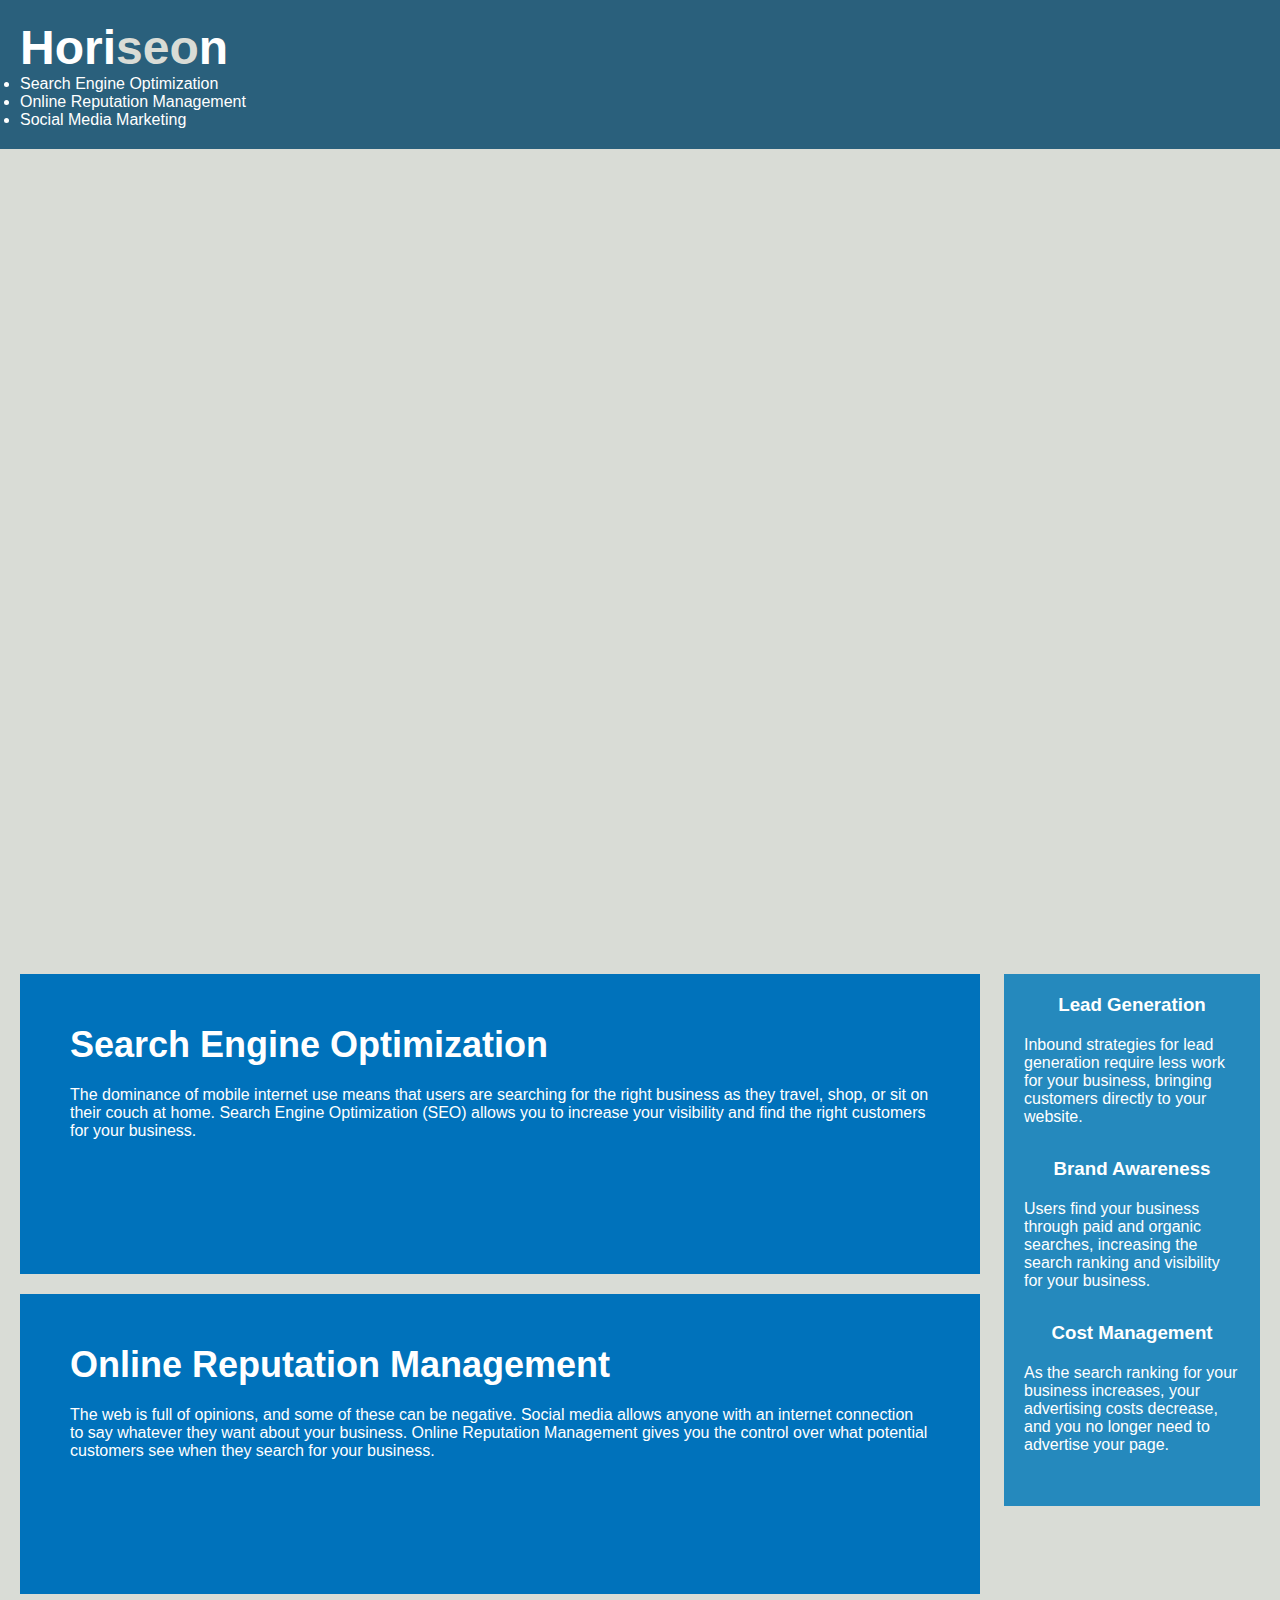
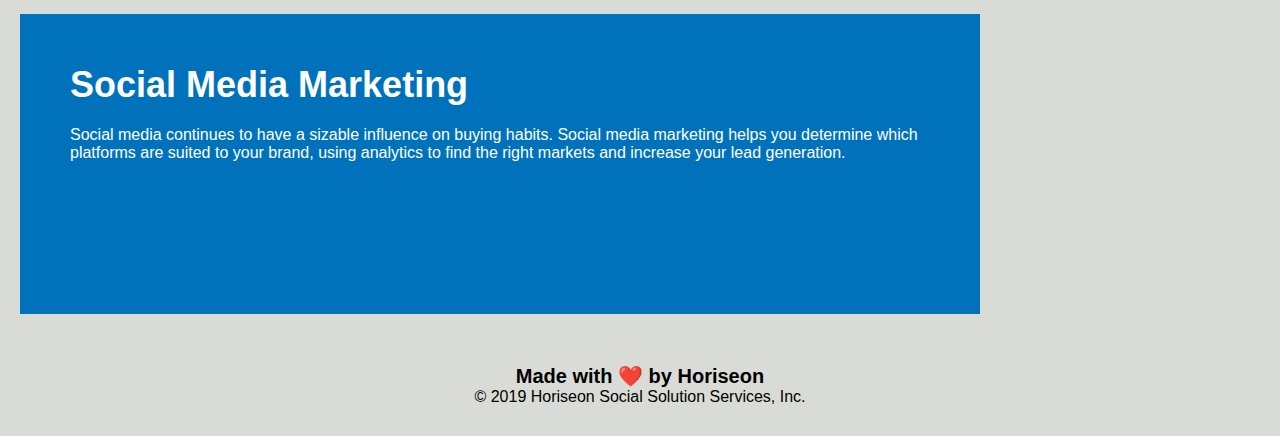
==== directory/index.html @ 9918345a "creation and connection of style sheet" ====
<!DOCTYPE html>
<html lang = "en-us">

<head>
    <meta charset = "UTF-8"/>
    <title>website</title>
    <link rel = "stylesheet" href = "./assets/css/style.css">
</head>

<body>
    <div class = "header">
        <h1>Hori<span class="seo">seo</span>n</h1>
        
            <ul>
                <li>
                    <a href="#search-engine-optimization">Search Engine Optimization</a>
                </li>
                <li>
                    <a href="#online-reputation-management">Online Reputation Management</a>
                </li>
                <li>
                    <a href="#social-media-marketing">Social Media Marketing</a>
                </li>
            </ul>
        </div>
    </div>
    <div class="hero"></div>
    <div class="content">
        <div class="search-engine-optimization">
            <img src="" class="float-left" />
            <h2>Search Engine Optimization</h2>
            <p>
                The dominance of mobile internet use means that users are searching for the right business as they travel, shop, or sit on their couch at home. Search Engine Optimization (SEO) allows you to increase your visibility and find the right customers for your business.
            </p>
        </div>
        <div id="online-reputation-management" class="online-reputation-management">
            <img src="" class="float-right" />
            <h2>Online Reputation Management</h2>
            <p>
                The web is full of opinions, and some of these can be negative. Social media allows anyone with an internet connection to say whatever they want about your business. Online Reputation Management gives you the control over what potential customers see when they search for your business.
            </p>
        </div>
        <div id="social-media-marketing" class="social-media-marketing">
            <img src="" class="float-left" />
            <h2>Social Media Marketing</h2>
            <p>
                Social media continues to have a sizable influence on buying habits. Social media marketing helps you determine which platforms are suited to your brand, using analytics to find the right markets and increase your lead generation.
            </p>
        </div>
    </div>
    <div class="benefits">
        <div class="benefit-lead">
            <h3>Lead Generation</h3>
            <img src="" />
            <p>
                Inbound strategies for lead generation require less work for your business, bringing customers directly to your website.
            </p>
        </div>
        <div class="benefit-brand">
            <h3>Brand Awareness</h3>
            <img src="" />
            <p>
                Users find your business through paid and organic searches, increasing the search ranking and visibility for your business.
            </p>
        </div>
        <div class="benefit-cost">
            <h3>Cost Management</h3>
            <img src=""></img>
            <p>
                As the search ranking for your business increases, your advertising costs decrease, and you no longer need to advertise your page.
            </p>
        </div>
    </div>
    <div class="footer">
        <h2>Made with ❤️️ by Horiseon</h2>
        <p>
            &copy; 2019 Horiseon Social Solution Services, Inc.
        </p>
    </div>
</body>

</html>
---- directory/assets/css/style.css ----
* {
    box-sizing: border-box;
    padding: 0;
    margin: 0;
}

body {
    background-color: #d9dcd6;
}

.header {
    padding: 20px;
    font-family: 'Trebuchet MS', 'Lucida Sans Unicode', 'Lucida Grande', 'Lucida Sans', Arial, sans-serif;
    background-color: #2a607c;
    color: #ffffff;
}

.header h1 {
    display: inline-block;
    font-size: 48px;
}

.header h1 .seo {
    color: #d9dcd6;
}

.header div {
    padding-top: 15px;
    margin-right: 20px;
    float: right;
    font-family: 'Gill Sans', 'Gill Sans MT', Calibri, 'Trebuchet MS', sans-serif;
    font-size: 20px;
}

.header div ul {
    list-style-type: none;
}

.header div ul li {
    display: inline-block;
    margin-left: 25px;
}

a {
    color: #ffffff;
    text-decoration: none;
}

p {
    font-size: 16px;
}

.hero {
    height: 800px;
    width: 100%;
    margin-bottom: 25px;
    background-image: url("../images/digital-marketing-meeting.jpg");
    background-size: cover;
    background-position: center;
}

.float-left {
    float: left;
    margin-right: 25px;
}

.float-right {
    float: right;
    margin-left: 25px;
}

.content {
    width: 75%;
    display: inline-block;
    margin-left: 20px;
}

.benefits {
    margin-right: 20px;
    padding: 20px;
    clear: both;
    float: right;
    width: 20%;
    height: 100%;
    font-family: 'Gill Sans', 'Gill Sans MT', Calibri, 'Trebuchet MS', sans-serif;
    background-color: #2589bd;
}

.benefit-lead {
    margin-bottom: 32px;
    color: #ffffff;
}

.benefit-brand {
    margin-bottom: 32px;
    color: #ffffff;
}

.benefit-cost {
    margin-bottom: 32px;
    color: #ffffff;
}

.benefit-lead h3 {
    margin-bottom: 10px;
    text-align: center;
}

.benefit-brand h3 {
    margin-bottom: 10px;
    text-align: center;
}

.benefit-cost h3 {
    margin-bottom: 10px;
    text-align: center;
}

.benefit-lead img {
    display: block;
    margin: 10px auto;
    max-width: 150px;
}

.benefit-brand img {
    display: block;
    margin: 10px auto;
    max-width: 150px;
}

.benefit-cost img {
    display: block;
    margin: 10px auto;
    max-width: 150px;
}

.search-engine-optimization {
    margin-bottom: 20px;
    padding: 50px;
    height: 300px;
    font-family: 'Gill Sans', 'Gill Sans MT', Calibri, 'Trebuchet MS', sans-serif;
    background-color: #0072bb;
    color: #ffffff;
}

.online-reputation-management {
    margin-bottom: 20px;
    padding: 50px;
    height: 300px;
    font-family: 'Gill Sans', 'Gill Sans MT', Calibri, 'Trebuchet MS', sans-serif;
    background-color: #0072bb;
    color: #ffffff;
}

.social-media-marketing {
    margin-bottom: 20px;
    padding: 50px;
    height: 300px;
    font-family: 'Gill Sans', 'Gill Sans MT', Calibri, 'Trebuchet MS', sans-serif;
    background-color: #0072bb;
    color: #ffffff;
}

.search-engine-optimization img {
    max-height: 200px;
}

.online-reputation-management img {
    max-height: 200px;
}

.social-media-marketing img {
    max-height: 200px;
}

.search-engine-optimization h2 {
    margin-bottom: 20px;
    font-size: 36px;
}

.online-reputation-management h2 {
    margin-bottom: 20px;
    font-size: 36px;
}

.social-media-marketing h2 {
    margin-bottom: 20px;
    font-size: 36px;
}

.footer {
    padding: 30px;
    clear: both;
    font-family: 'Trebuchet MS', 'Lucida Sans Unicode', 'Lucida Grande', 'Lucida Sans', Arial, sans-serif;
    text-align: center;
}

.footer h2 {
    font-size: 20px;
}
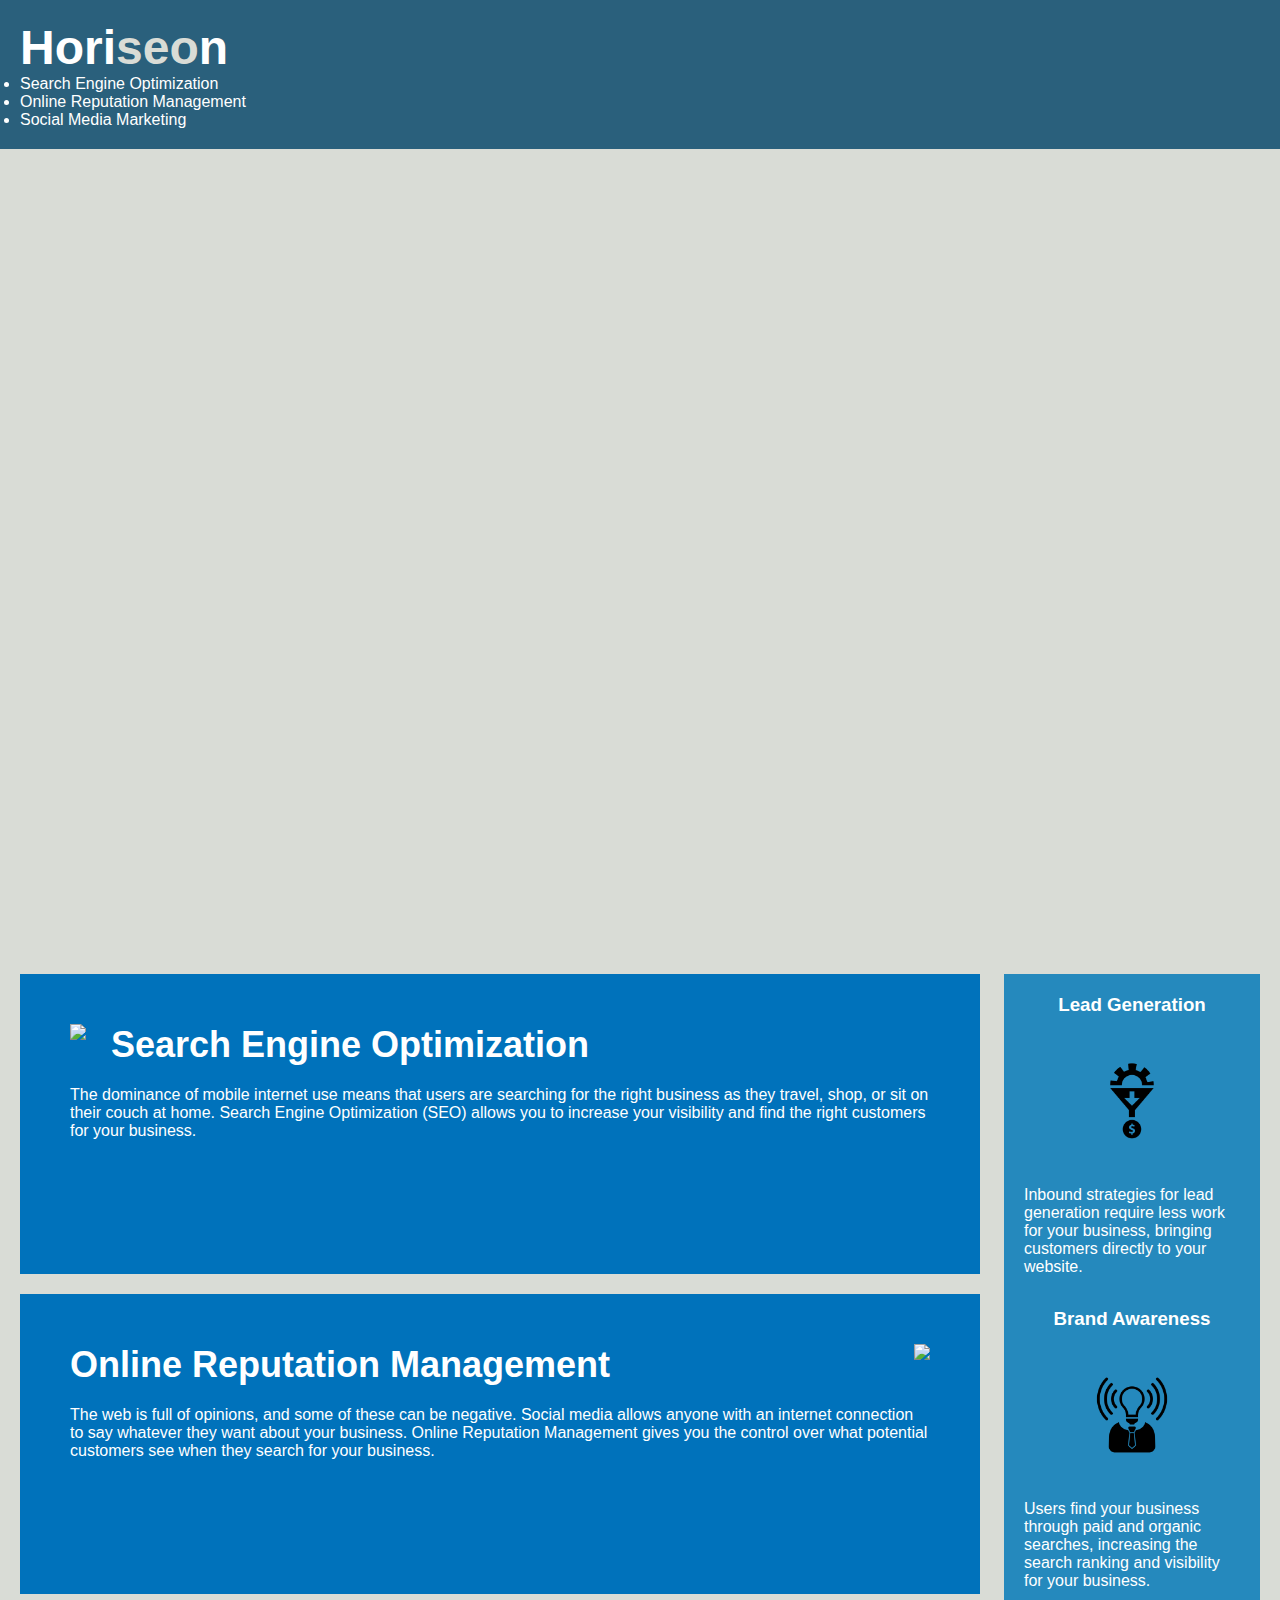
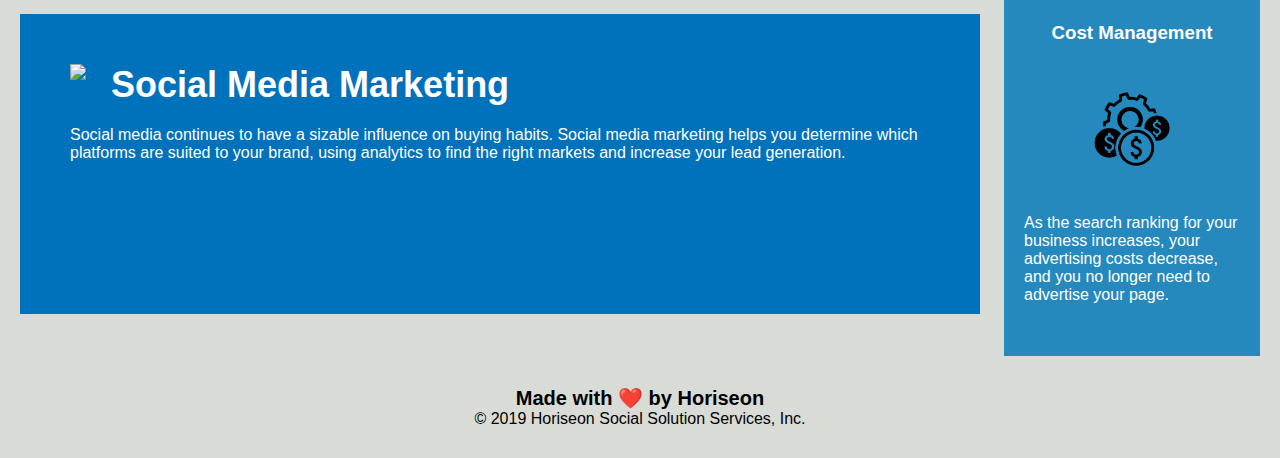
==== commit d49f5641: "Final optimization before changes" ====
--- a/directory/index.html
+++ b/directory/index.html
@@ -27,21 +27,21 @@
     <div class="hero"></div>
     <div class="content">
         <div class="search-engine-optimization">
-            <img src="" class="float-left" />
+            <img src="./assets/images/search-engine-optimization.jpg" class="float-left" />
             <h2>Search Engine Optimization</h2>
             <p>
                 The dominance of mobile internet use means that users are searching for the right business as they travel, shop, or sit on their couch at home. Search Engine Optimization (SEO) allows you to increase your visibility and find the right customers for your business.
             </p>
         </div>
         <div id="online-reputation-management" class="online-reputation-management">
-            <img src="" class="float-right" />
+            <img src="./assets/images/online-reputation-management.jpg" class="float-right" />
             <h2>Online Reputation Management</h2>
             <p>
                 The web is full of opinions, and some of these can be negative. Social media allows anyone with an internet connection to say whatever they want about your business. Online Reputation Management gives you the control over what potential customers see when they search for your business.
             </p>
         </div>
         <div id="social-media-marketing" class="social-media-marketing">
-            <img src="" class="float-left" />
+            <img src="./assets/images/social-media-marketing.jpg" class="float-left" />
             <h2>Social Media Marketing</h2>
             <p>
                 Social media continues to have a sizable influence on buying habits. Social media marketing helps you determine which platforms are suited to your brand, using analytics to find the right markets and increase your lead generation.
@@ -51,21 +51,21 @@
     <div class="benefits">
         <div class="benefit-lead">
             <h3>Lead Generation</h3>
-            <img src="" />
+            <img src="./assets/images/lead-generation.png" />
             <p>
                 Inbound strategies for lead generation require less work for your business, bringing customers directly to your website.
             </p>
         </div>
         <div class="benefit-brand">
             <h3>Brand Awareness</h3>
-            <img src="" />
+            <img src="./assets/images/brand-awareness.png" />
             <p>
                 Users find your business through paid and organic searches, increasing the search ranking and visibility for your business.
             </p>
         </div>
         <div class="benefit-cost">
             <h3>Cost Management</h3>
-            <img src=""></img>
+            <img src="./assets/images/cost-management.png"></img>
             <p>
                 As the search ranking for your business increases, your advertising costs decrease, and you no longer need to advertise your page.
             </p>
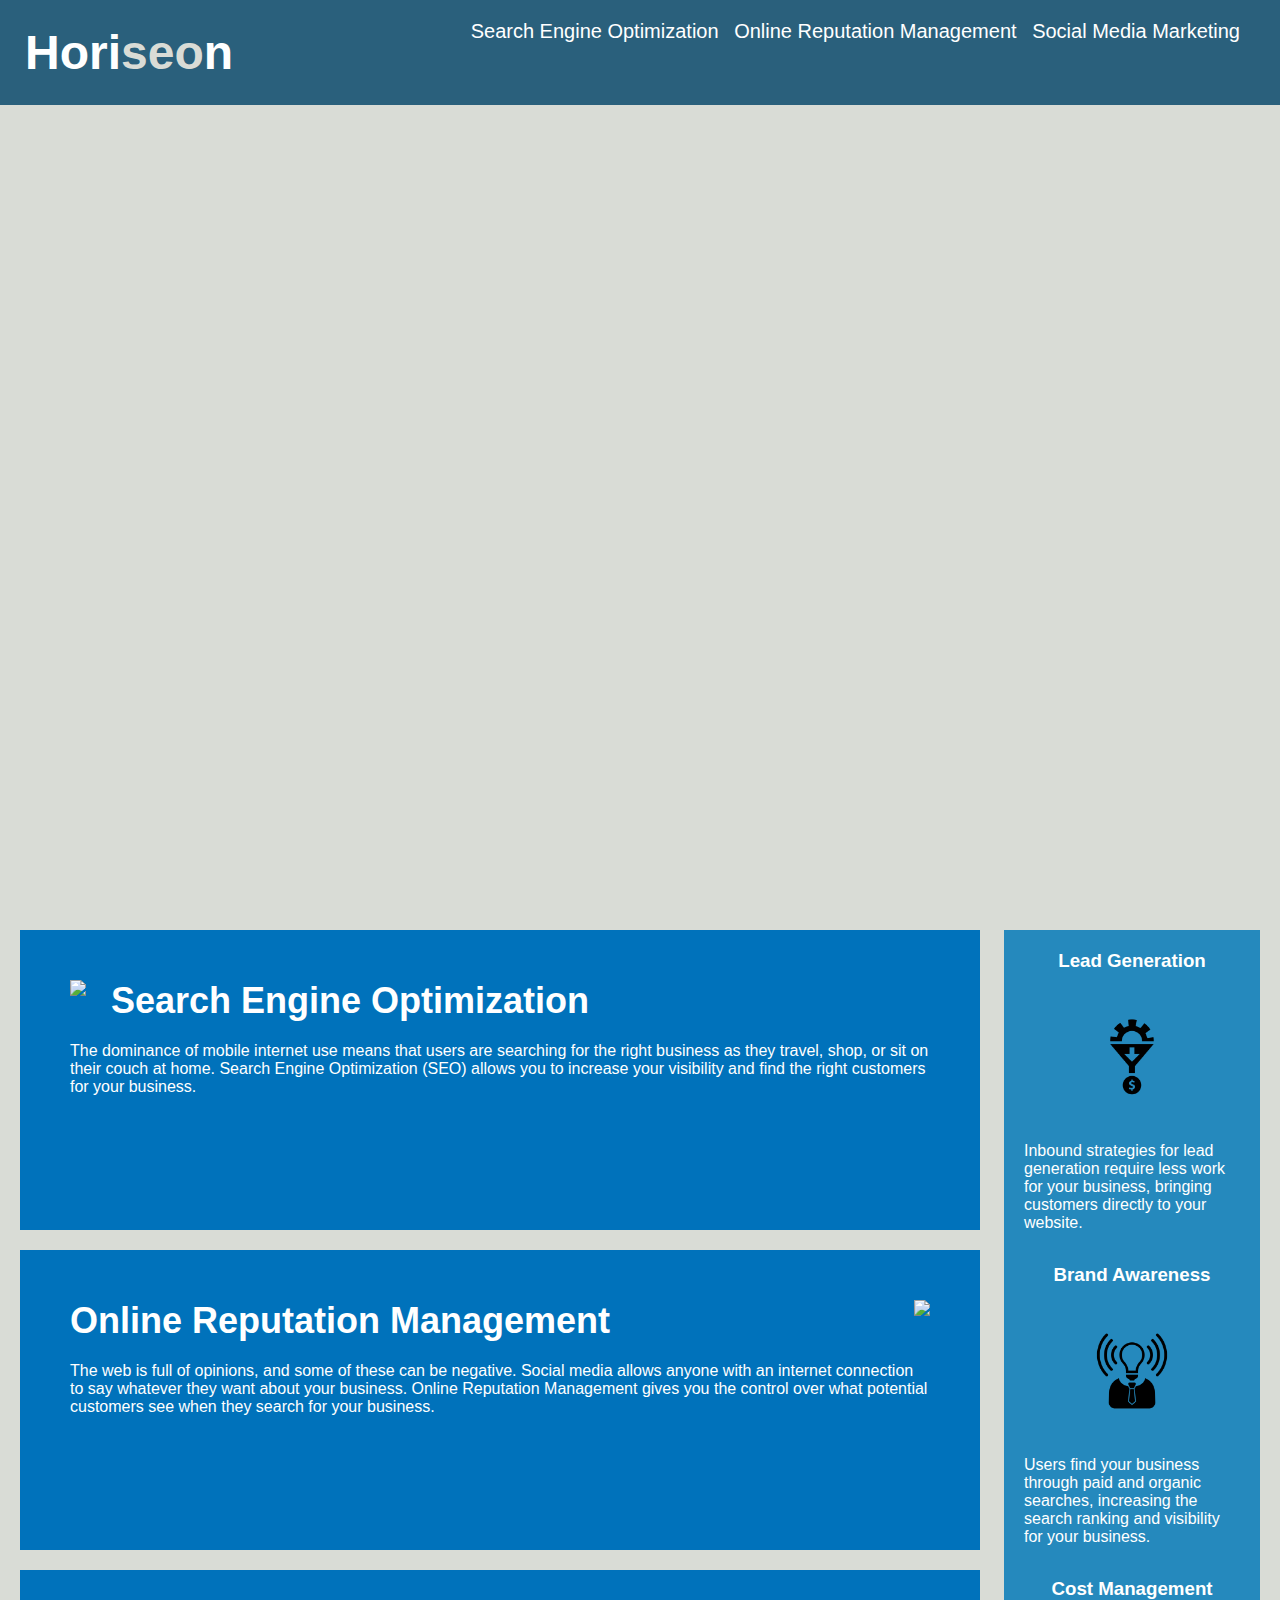
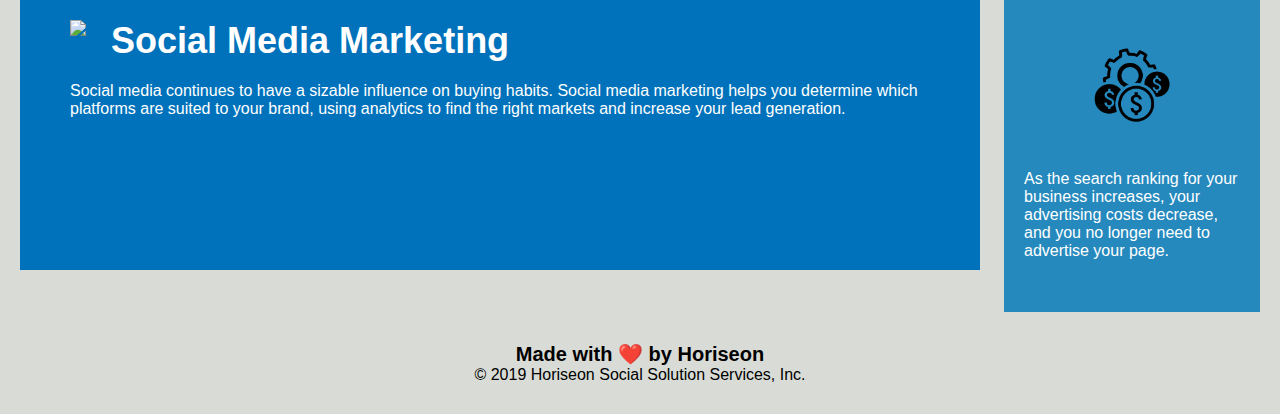
==== commit d5d3ebf4: "nav addition" ====
--- a/directory/index.html
+++ b/directory/index.html
@@ -3,27 +3,26 @@
 
 <head>
     <meta charset = "UTF-8"/>
-    <title>website</title>
+    <title>Horiseon Inc.</title>
     <link rel = "stylesheet" href = "./assets/css/style.css">
 </head>
 
 <body>
-    <div class = "header">
+    <nav>
         <h1>Hori<span class="seo">seo</span>n</h1>
         
-            <ul>
-                <li>
-                    <a href="#search-engine-optimization">Search Engine Optimization</a>
-                </li>
-                <li>
-                    <a href="#online-reputation-management">Online Reputation Management</a>
-                </li>
-                <li>
-                    <a href="#social-media-marketing">Social Media Marketing</a>
-                </li>
-            </ul>
+        <div class = "pos">
+        <ul>
+        <li><a href="#search-engine-optimization">Search Engine Optimization</a></li>
+                
+        <li><a href="#online-reputation-management">Online Reputation Management</a></li>
+            
+        <li><a href="#social-media-marketing">Social Media Marketing</a></li>
+        </ul>
+        </class>
+
         </div>
-    </div>
+    </nav>
     <div class="hero"></div>
     <div class="content">
         <div class="search-engine-optimization">
--- a/directory/assets/css/style.css
+++ b/directory/assets/css/style.css
@@ -8,23 +8,29 @@
     background-color: #d9dcd6;
 }
 
-.header {
-    padding: 20px;
+nav {
+    display:block;
+    padding: 25px;
     font-family: 'Trebuchet MS', 'Lucida Sans Unicode', 'Lucida Grande', 'Lucida Sans', Arial, sans-serif;
     background-color: #2a607c;
     color: #ffffff;
 }
-
-.header h1 {
+.pos{
+position: absolute;
+right: 20px;
+top:5px;
+}
+
+nav h1 {
     display: inline-block;
     font-size: 48px;
 }
 
-.header h1 .seo {
+nav h1 .seo {
     color: #d9dcd6;
 }
 
-.header div {
+nav div {
     padding-top: 15px;
     margin-right: 20px;
     float: right;
@@ -32,13 +38,13 @@
     font-size: 20px;
 }
 
-.header div ul {
+nav div ul {
     list-style-type: none;
 }
 
-.header div ul li {
+nav div ul li {
     display: inline-block;
-    margin-left: 25px;
+    margin-left: 10px;
 }
 
 a {
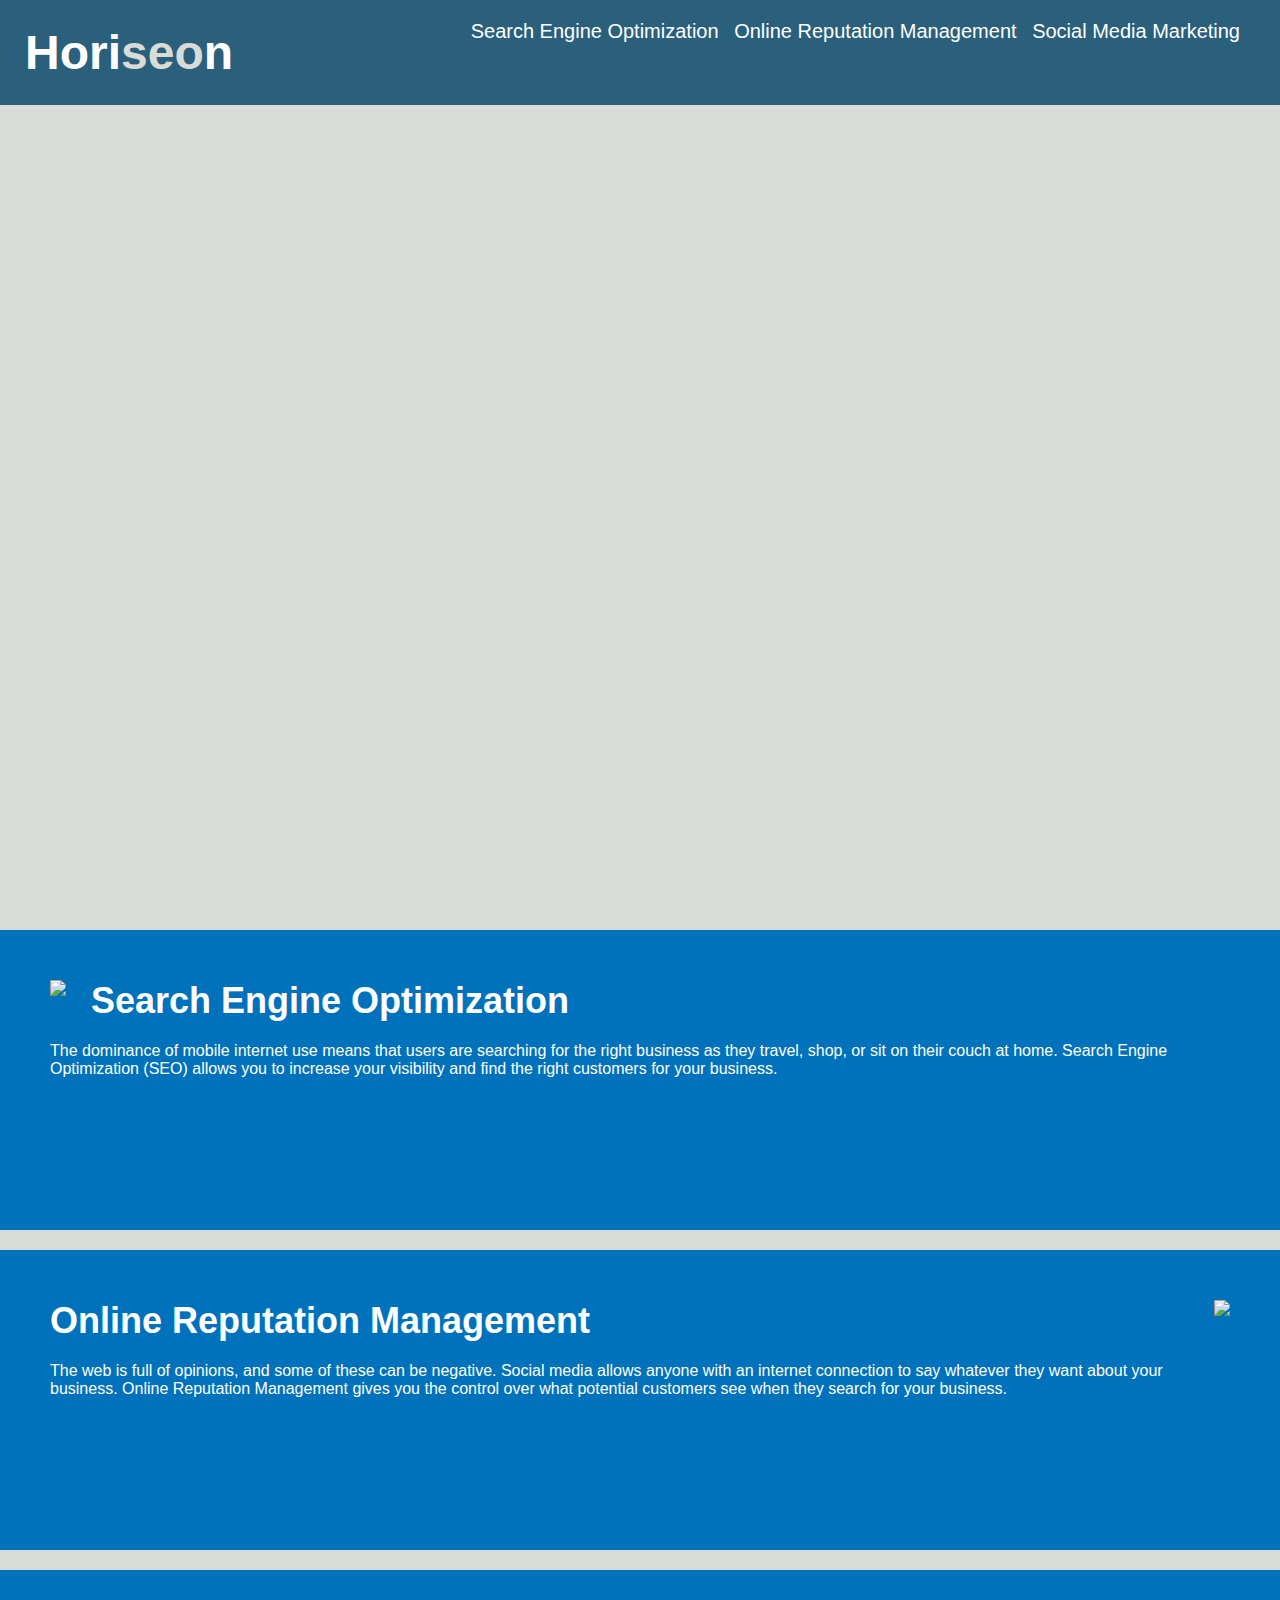
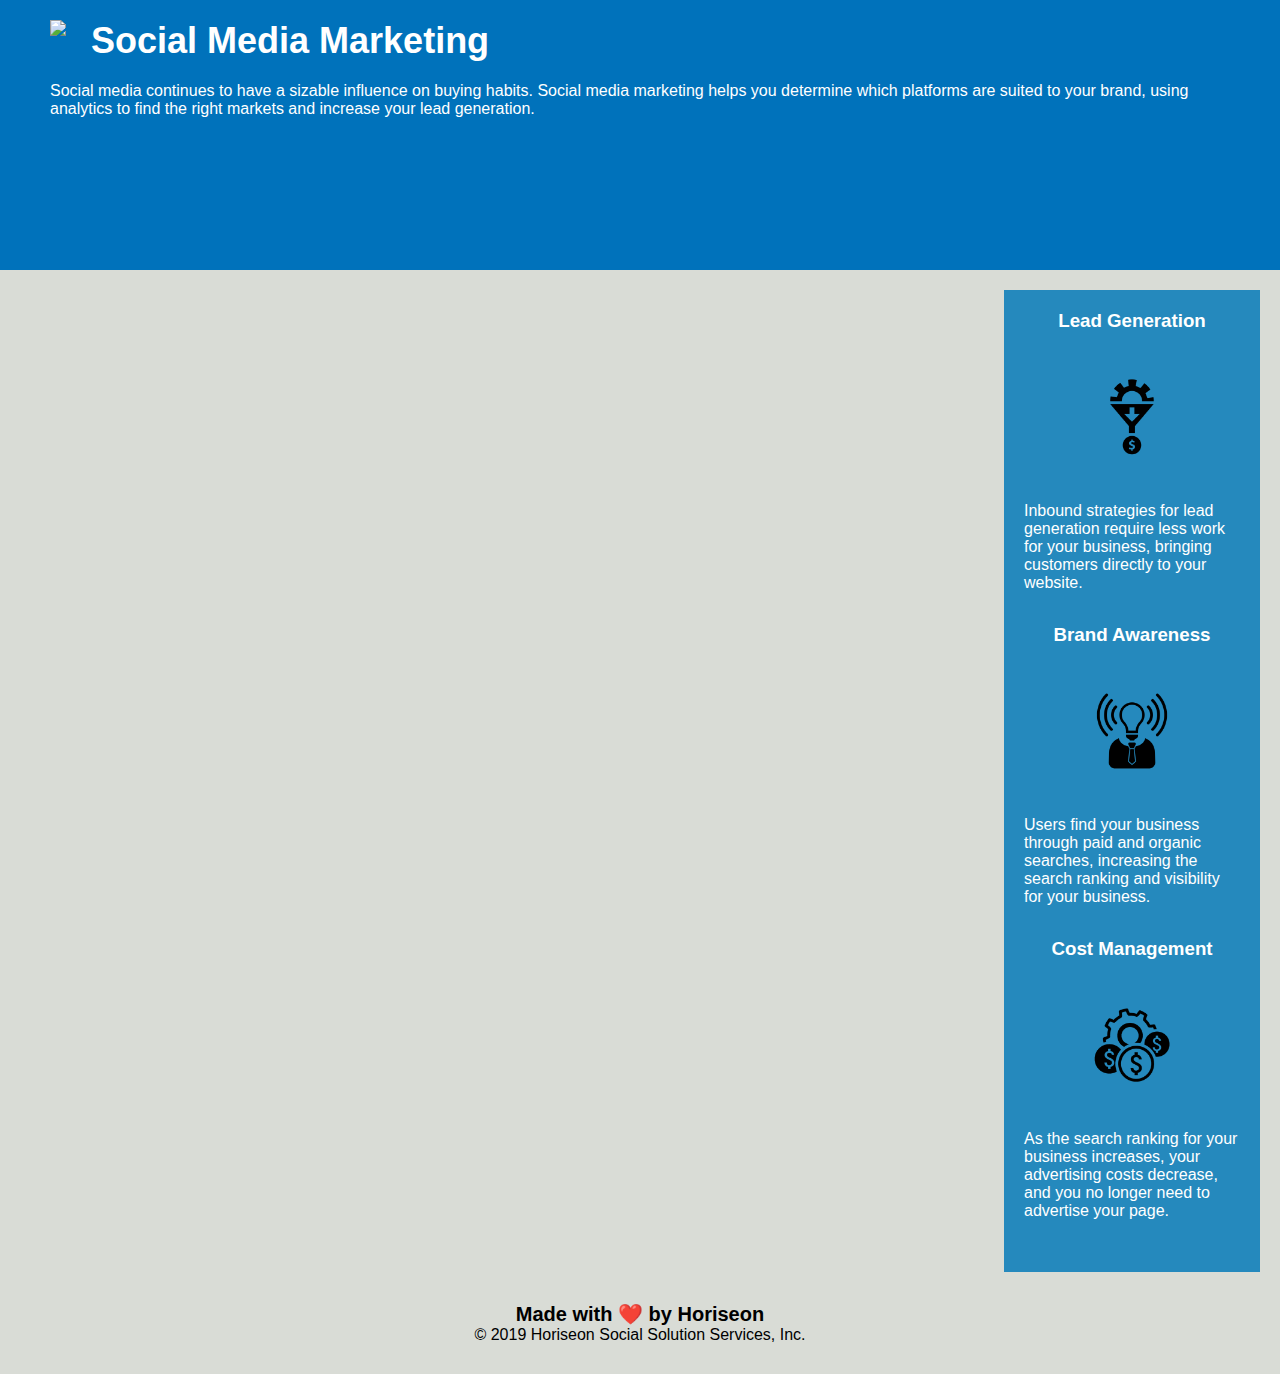
==== commit c04ff248: "created links in nav" ====
--- a/directory/index.html
+++ b/directory/index.html
@@ -24,8 +24,8 @@
         </div>
     </nav>
     <div class="hero"></div>
-    <div class="content">
-        <div class="search-engine-optimization">
+    <section class="content">
+        <div class="search-engine-optimization" id = "search-engine-optimization">
             <img src="./assets/images/search-engine-optimization.jpg" class="float-left" />
             <h2>Search Engine Optimization</h2>
             <p>
@@ -46,8 +46,8 @@
                 Social media continues to have a sizable influence on buying habits. Social media marketing helps you determine which platforms are suited to your brand, using analytics to find the right markets and increase your lead generation.
             </p>
         </div>
-    </div>
-    <div class="benefits">
+    </section>
+    <aside class = "side">
         <div class="benefit-lead">
             <h3>Lead Generation</h3>
             <img src="./assets/images/lead-generation.png" />
@@ -69,7 +69,7 @@
                 As the search ranking for your business increases, your advertising costs decrease, and you no longer need to advertise your page.
             </p>
         </div>
-    </div>
+    </aside>
     <div class="footer">
         <h2>Made with ❤️️ by Horiseon</h2>
         <p>
--- a/directory/assets/css/style.css
+++ b/directory/assets/css/style.css
@@ -75,13 +75,13 @@
     margin-left: 25px;
 }
 
-.content {
+content {
     width: 75%;
-    display: inline-block;
+    display:inline;
     margin-left: 20px;
 }
 
-.benefits {
+.side {
     margin-right: 20px;
     padding: 20px;
     clear: both;
@@ -92,7 +92,7 @@
     background-color: #2589bd;
 }
 
-.benefit-lead {
+ .benefit-lead {
     margin-bottom: 32px;
     color: #ffffff;
 }
@@ -141,6 +141,7 @@
 }
 
 .search-engine-optimization {
+   
     margin-bottom: 20px;
     padding: 50px;
     height: 300px;
@@ -150,6 +151,7 @@
 }
 
 .online-reputation-management {
+    
     margin-bottom: 20px;
     padding: 50px;
     height: 300px;
@@ -159,6 +161,7 @@
 }
 
 .social-media-marketing {
+    
     margin-bottom: 20px;
     padding: 50px;
     height: 300px;
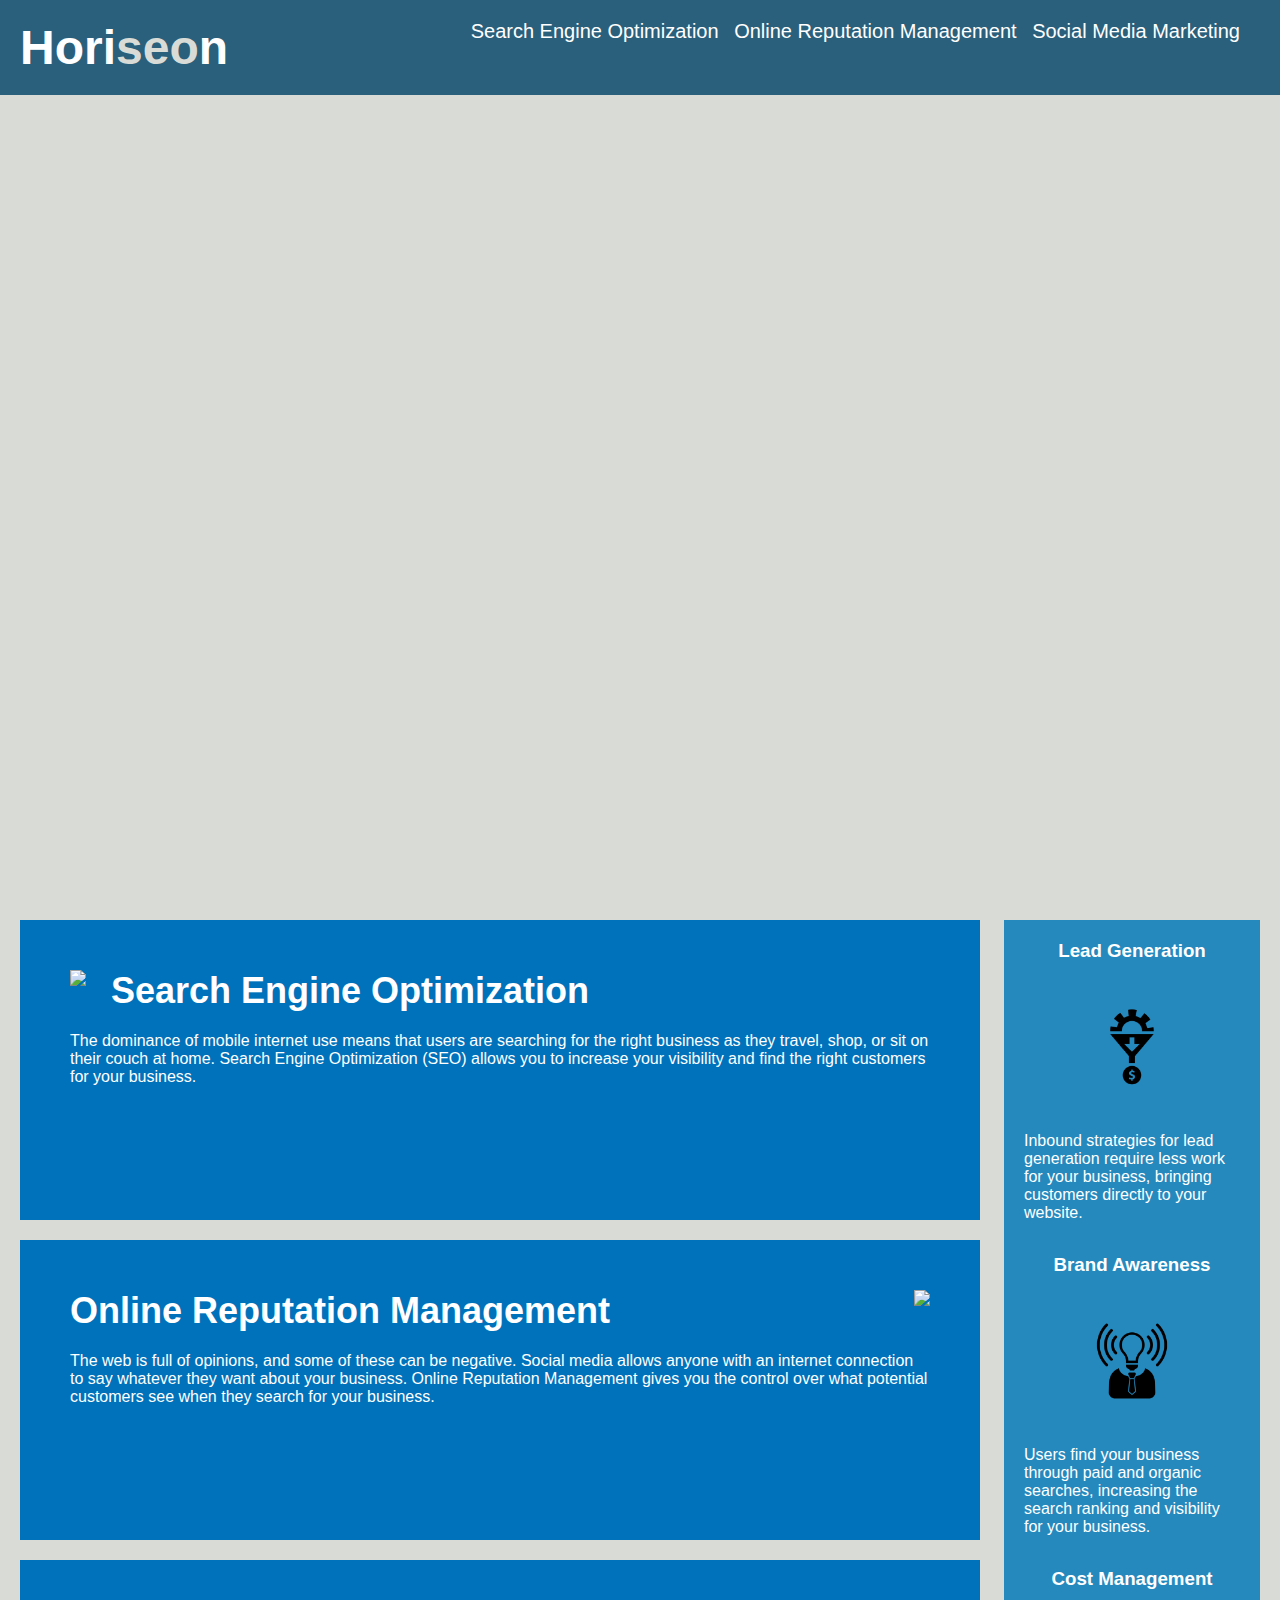
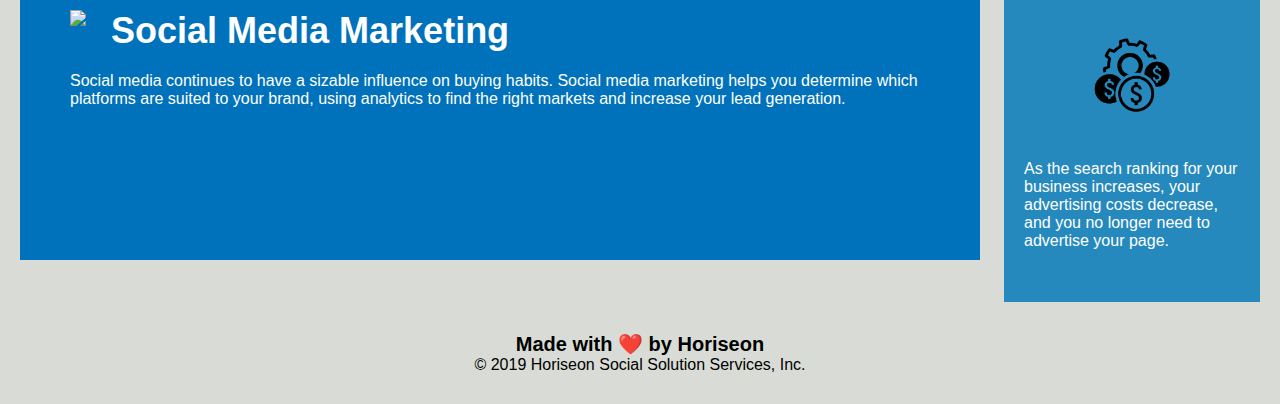
==== commit d3330f02: "finished intial website design" ====
--- a/directory/index.html
+++ b/directory/index.html
@@ -47,7 +47,7 @@
             </p>
         </div>
     </section>
-    <aside class = "side">
+    <section class = "side">
         <div class="benefit-lead">
             <h3>Lead Generation</h3>
             <img src="./assets/images/lead-generation.png" />
@@ -69,7 +69,7 @@
                 As the search ranking for your business increases, your advertising costs decrease, and you no longer need to advertise your page.
             </p>
         </div>
-    </aside>
+    </section>
     <div class="footer">
         <h2>Made with ❤️️ by Horiseon</h2>
         <p>
--- a/directory/assets/css/style.css
+++ b/directory/assets/css/style.css
@@ -10,7 +10,7 @@
 
 nav {
     display:block;
-    padding: 25px;
+    padding: 20px;
     font-family: 'Trebuchet MS', 'Lucida Sans Unicode', 'Lucida Grande', 'Lucida Sans', Arial, sans-serif;
     background-color: #2a607c;
     color: #ffffff;
@@ -75,9 +75,9 @@
     margin-left: 25px;
 }
 
-content {
+.content {
     width: 75%;
-    display:inline;
+    display:inline-block;
     margin-left: 20px;
 }
 
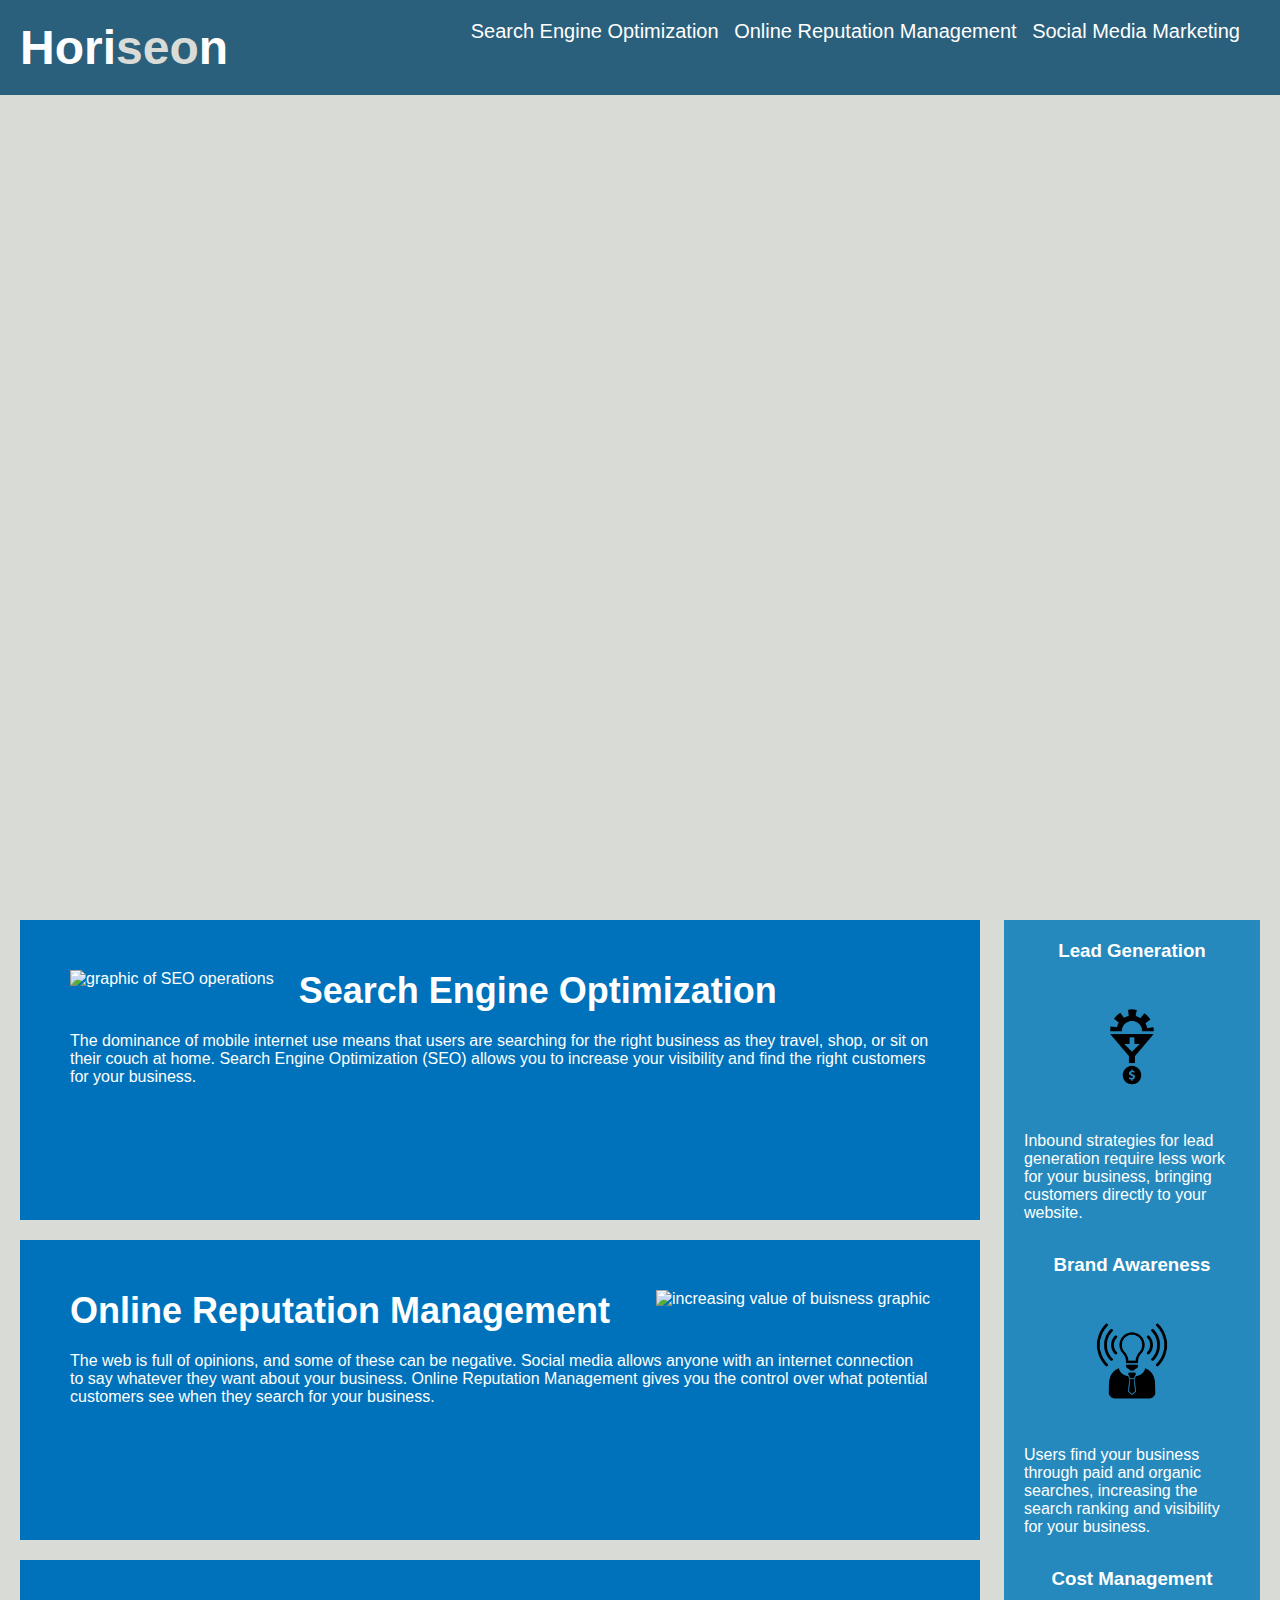
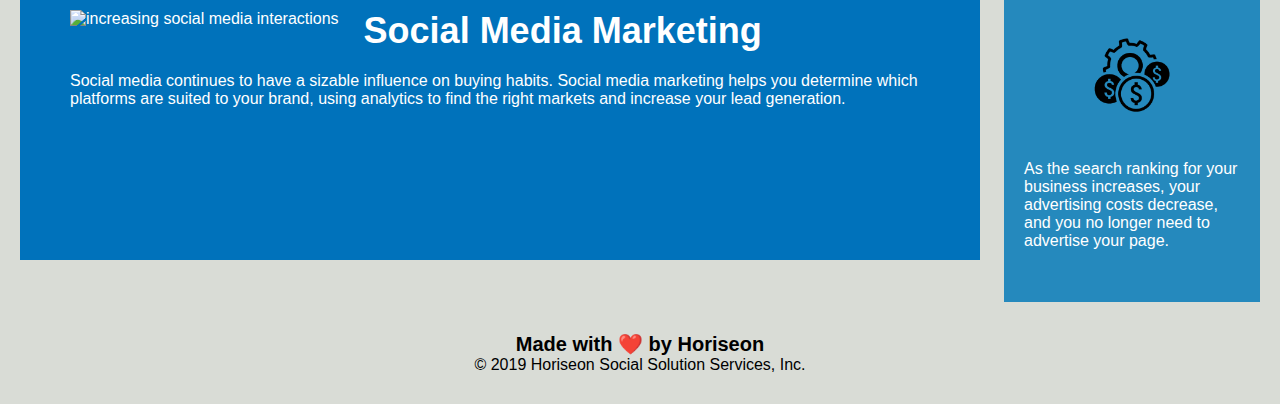
==== commit ac1e91a5: "added final changes to website" ====
--- a/directory/index.html
+++ b/directory/index.html
@@ -24,58 +24,58 @@
         </div>
     </nav>
     <div class="hero"></div>
-    <section class="content">
+    <section>
         <div class="search-engine-optimization" id = "search-engine-optimization">
-            <img src="./assets/images/search-engine-optimization.jpg" class="float-left" />
+            <img src="./assets/images/search-engine-optimization.jpg" alt = "graphic of SEO operations" class="float-left" />
             <h2>Search Engine Optimization</h2>
             <p>
                 The dominance of mobile internet use means that users are searching for the right business as they travel, shop, or sit on their couch at home. Search Engine Optimization (SEO) allows you to increase your visibility and find the right customers for your business.
             </p>
         </div>
         <div id="online-reputation-management" class="online-reputation-management">
-            <img src="./assets/images/online-reputation-management.jpg" class="float-right" />
+            <img src="./assets/images/online-reputation-management.jpg" alt = "increasing value of buisness graphic" class="float-right" />
             <h2>Online Reputation Management</h2>
             <p>
                 The web is full of opinions, and some of these can be negative. Social media allows anyone with an internet connection to say whatever they want about your business. Online Reputation Management gives you the control over what potential customers see when they search for your business.
             </p>
         </div>
         <div id="social-media-marketing" class="social-media-marketing">
-            <img src="./assets/images/social-media-marketing.jpg" class="float-left" />
+            <img src="./assets/images/social-media-marketing.jpg" alt = "increasing social media interactions"class="float-left" />
             <h2>Social Media Marketing</h2>
             <p>
                 Social media continues to have a sizable influence on buying habits. Social media marketing helps you determine which platforms are suited to your brand, using analytics to find the right markets and increase your lead generation.
             </p>
         </div>
     </section>
-    <section class = "side">
+    <aside>
         <div class="benefit-lead">
             <h3>Lead Generation</h3>
-            <img src="./assets/images/lead-generation.png" />
+            <img src="./assets/images/lead-generation.png" alt = "lead generation to money graphic"/>
             <p>
                 Inbound strategies for lead generation require less work for your business, bringing customers directly to your website.
             </p>
         </div>
         <div class="benefit-brand">
             <h3>Brand Awareness</h3>
-            <img src="./assets/images/brand-awareness.png" />
+            <img src="./assets/images/brand-awareness.png" alt = "brand awareness spreading graphic"/>
             <p>
                 Users find your business through paid and organic searches, increasing the search ranking and visibility for your business.
             </p>
         </div>
         <div class="benefit-cost">
             <h3>Cost Management</h3>
-            <img src="./assets/images/cost-management.png"></img>
+            <img src="./assets/images/cost-management.png" alt = "managing costs in your buisness graphic"></img>
             <p>
                 As the search ranking for your business increases, your advertising costs decrease, and you no longer need to advertise your page.
             </p>
         </div>
-    </section>
-    <div class="footer">
+    </aside>
+    <footer>
         <h2>Made with ❤️️ by Horiseon</h2>
         <p>
             &copy; 2019 Horiseon Social Solution Services, Inc.
         </p>
-    </div>
+    </footer>
 </body>
 
 </html>
--- a/directory/assets/css/style.css
+++ b/directory/assets/css/style.css
@@ -65,23 +65,23 @@
     background-position: center;
 }
 
-.float-left {
+section .float-left {
     float: left;
     margin-right: 25px;
 }
 
-.float-right {
+section .float-right {
     float: right;
     margin-left: 25px;
 }
 
-.content {
+section {
     width: 75%;
     display:inline-block;
     margin-left: 20px;
 }
 
-.side {
+aside {
     margin-right: 20px;
     padding: 20px;
     clear: both;
@@ -92,55 +92,55 @@
     background-color: #2589bd;
 }
 
- .benefit-lead {
+ aside .benefit-lead {
     margin-bottom: 32px;
     color: #ffffff;
 }
 
-.benefit-brand {
+aside .benefit-brand {
     margin-bottom: 32px;
     color: #ffffff;
 }
 
-.benefit-cost {
+aside .benefit-cost {
     margin-bottom: 32px;
     color: #ffffff;
 }
 
-.benefit-lead h3 {
+aside .benefit-lead h3 {
     margin-bottom: 10px;
     text-align: center;
 }
 
-.benefit-brand h3 {
+aside .benefit-brand h3 {
     margin-bottom: 10px;
     text-align: center;
 }
 
-.benefit-cost h3 {
+aside .benefit-cost h3 {
     margin-bottom: 10px;
     text-align: center;
 }
 
-.benefit-lead img {
+aside .benefit-lead img {
     display: block;
     margin: 10px auto;
     max-width: 150px;
 }
 
-.benefit-brand img {
+aside .benefit-brand img {
     display: block;
     margin: 10px auto;
     max-width: 150px;
 }
 
-.benefit-cost img {
+aside .benefit-cost img {
     display: block;
     margin: 10px auto;
     max-width: 150px;
 }
 
-.search-engine-optimization {
+section .search-engine-optimization {
    
     margin-bottom: 20px;
     padding: 50px;
@@ -150,7 +150,7 @@
     color: #ffffff;
 }
 
-.online-reputation-management {
+section .online-reputation-management {
     
     margin-bottom: 20px;
     padding: 50px;
@@ -160,7 +160,7 @@
     color: #ffffff;
 }
 
-.social-media-marketing {
+section .social-media-marketing {
     
     margin-bottom: 20px;
     padding: 50px;
@@ -170,40 +170,40 @@
     color: #ffffff;
 }
 
-.search-engine-optimization img {
+section .search-engine-optimization img {
     max-height: 200px;
 }
 
-.online-reputation-management img {
+section .online-reputation-management img {
     max-height: 200px;
 }
 
-.social-media-marketing img {
+section .social-media-marketing img {
     max-height: 200px;
 }
 
-.search-engine-optimization h2 {
+section .search-engine-optimization h2 {
     margin-bottom: 20px;
     font-size: 36px;
 }
 
-.online-reputation-management h2 {
+section .online-reputation-management h2 {
     margin-bottom: 20px;
     font-size: 36px;
 }
 
-.social-media-marketing h2 {
+section .social-media-marketing h2 {
     margin-bottom: 20px;
     font-size: 36px;
 }
 
-.footer {
+footer {
     padding: 30px;
     clear: both;
     font-family: 'Trebuchet MS', 'Lucida Sans Unicode', 'Lucida Grande', 'Lucida Sans', Arial, sans-serif;
     text-align: center;
 }
 
-.footer h2 {
+footer h2 {
     font-size: 20px;
 }
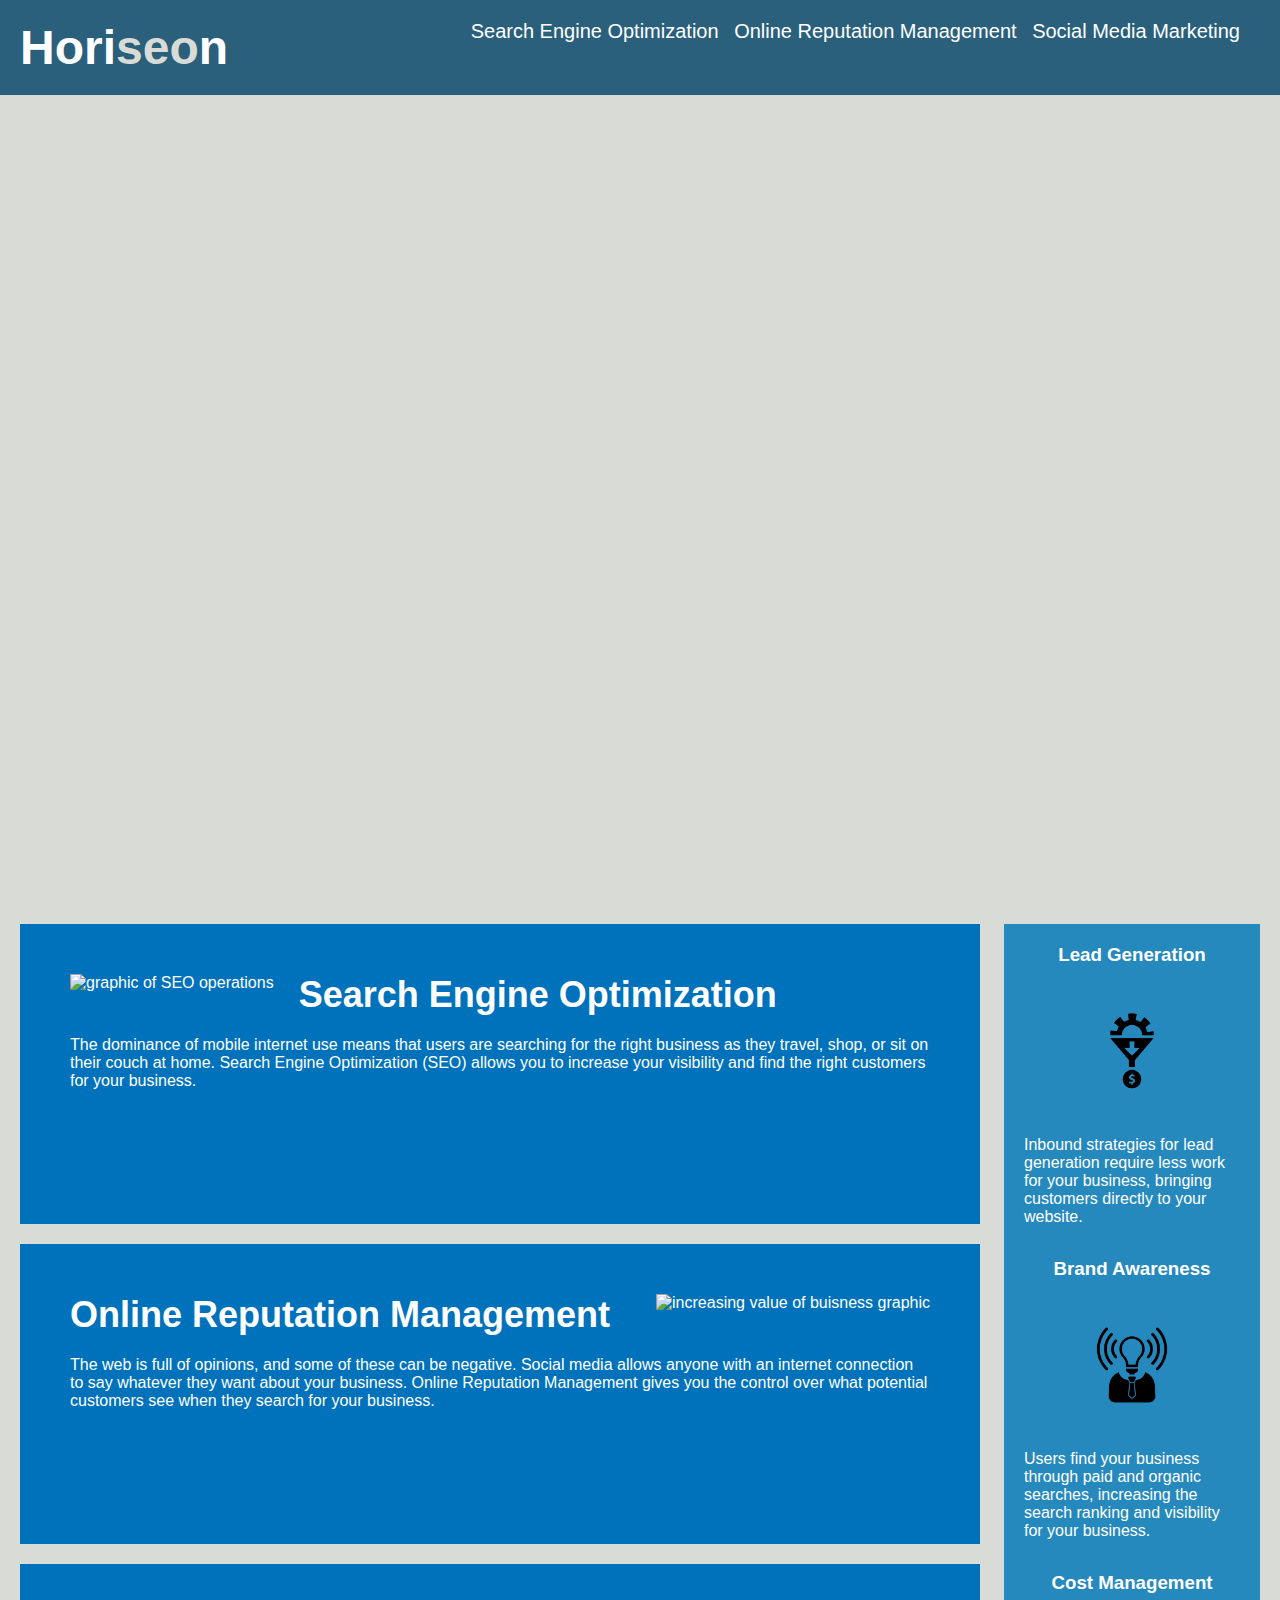
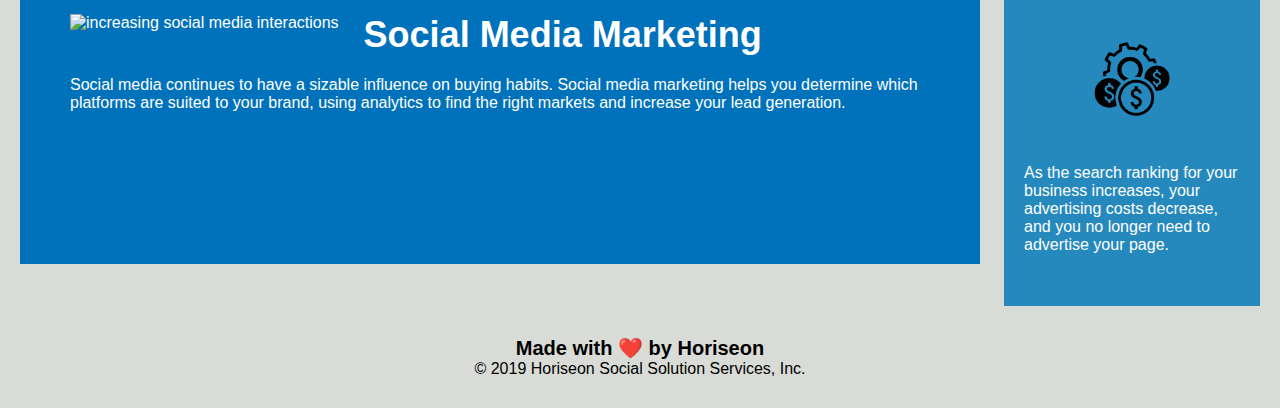
==== commit 4ca0a036: "comments added" ====
--- a/directory/index.html
+++ b/directory/index.html
@@ -3,29 +3,36 @@
 
 <head>
     <meta charset = "UTF-8"/>
-    <title>Horiseon Inc.</title>
+    <title>Horiseon Solutions</title>
     <link rel = "stylesheet" href = "./assets/css/style.css">
 </head>
 
 <body>
     <nav>
+        <!-- navigation feature at the top of screen -->
         <h1>Hori<span class="seo">seo</span>n</h1>
         
         <div class = "pos">
+        <!-- used for adjusting the position of characters in the css link -->
         <ul>
         <li><a href="#search-engine-optimization">Search Engine Optimization</a></li>
+        <!-- search engine optimization element with a link to send user to bottom of text page -->
                 
         <li><a href="#online-reputation-management">Online Reputation Management</a></li>
+        <!-- online reputation management element with a link to send user to appopriate part of page -->
             
         <li><a href="#social-media-marketing">Social Media Marketing</a></li>
+        <!-- social media navigation element with link to send user to page -->
         </ul>
         </class>
 
         </div>
     </nav>
-    <div class="hero"></div>
+    <section class="hero"></section>
     <section>
+    <!-- refers to section portion and the image specializations at the page -->
         <div class="search-engine-optimization" id = "search-engine-optimization">
+            <!-- in order to link nav to page, had to do this id and class -->
             <img src="./assets/images/search-engine-optimization.jpg" alt = "graphic of SEO operations" class="float-left" />
             <h2>Search Engine Optimization</h2>
             <p>
@@ -48,9 +55,11 @@
         </div>
     </section>
     <aside>
+    <!-- had to do this to change to something more logical in the context of an html page -->
         <div class="benefit-lead">
             <h3>Lead Generation</h3>
             <img src="./assets/images/lead-generation.png" alt = "lead generation to money graphic"/>
+            <!-- added alt attribute to images including graphics -->
             <p>
                 Inbound strategies for lead generation require less work for your business, bringing customers directly to your website.
             </p>
@@ -71,6 +80,7 @@
         </div>
     </aside>
     <footer>
+    <!-- use of footer tag to stay on theme with semantic HTML elements -->
         <h2>Made with ❤️️ by Horiseon</h2>
         <p>
             &copy; 2019 Horiseon Social Solution Services, Inc.
--- a/directory/assets/css/style.css
+++ b/directory/assets/css/style.css
@@ -3,12 +3,14 @@
     padding: 0;
     margin: 0;
 }
+/* refers to website properties */
 
 body {
     background-color: #d9dcd6;
 }
 
 nav {
+/* navigation identifier */
     display:block;
     padding: 20px;
     font-family: 'Trebuchet MS', 'Lucida Sans Unicode', 'Lucida Grande', 'Lucida Sans', Arial, sans-serif;
@@ -16,21 +18,25 @@
     color: #ffffff;
 }
 .pos{
+/* class pos identifier to adjust navigation */
 position: absolute;
 right: 20px;
 top:5px;
 }
 
 nav h1 {
+/* navigation heading */
     display: inline-block;
     font-size: 48px;
 }
 
 nav h1 .seo {
+/* navigation heading for "seo" part of logo */
     color: #d9dcd6;
 }
 
 nav div {
+/* used for naming conventions for navigation bar */
     padding-top: 15px;
     margin-right: 20px;
     float: right;
@@ -39,24 +45,29 @@
 }
 
 nav div ul {
+/* used for unordered list */
     list-style-type: none;
 }
 
 nav div ul li {
+/* style adjustment for navigation */
     display: inline-block;
     margin-left: 10px;
 }
 
 a {
+/* link style for page */
     color: #ffffff;
     text-decoration: none;
 }
 
 p {
+/* p font size and style change page */
     font-size: 16px;
 }
 
 .hero {
+/* refers to code and image for the main screen on the page below navigation bar */
     height: 800px;
     width: 100%;
     margin-bottom: 25px;
@@ -66,22 +77,26 @@
 }
 
 section .float-left {
+/* image and margin changes for seo */
     float: left;
     margin-right: 25px;
 }
 
 section .float-right {
+/* iamge attribute adjustment for second graphic */
     float: right;
     margin-left: 25px;
 }
 
 section {
+/* refers to general section */
     width: 75%;
     display:inline-block;
     margin-left: 20px;
 }
 
 aside {
+/* refers to aside graphic attributes */
     margin-right: 20px;
     padding: 20px;
     clear: both;
@@ -91,7 +106,7 @@
     font-family: 'Gill Sans', 'Gill Sans MT', Calibri, 'Trebuchet MS', sans-serif;
     background-color: #2589bd;
 }
-
+/* refers to elements for aside */
  aside .benefit-lead {
     margin-bottom: 32px;
     color: #ffffff;
@@ -106,7 +121,7 @@
     margin-bottom: 32px;
     color: #ffffff;
 }
-
+/* refers to text changes for aside bar */
 aside .benefit-lead h3 {
     margin-bottom: 10px;
     text-align: center;
@@ -121,7 +136,7 @@
     margin-bottom: 10px;
     text-align: center;
 }
-
+/* image elements for aside bar */
 aside .benefit-lead img {
     display: block;
     margin: 10px auto;
@@ -139,7 +154,7 @@
     margin: 10px auto;
     max-width: 150px;
 }
-
+/* refers to box for seo elements */
 section .search-engine-optimization {
    
     margin-bottom: 20px;
@@ -149,7 +164,7 @@
     background-color: #0072bb;
     color: #ffffff;
 }
-
+/* refers to online reputation box elements */
 section .online-reputation-management {
     
     margin-bottom: 20px;
@@ -159,7 +174,7 @@
     background-color: #0072bb;
     color: #ffffff;
 }
-
+/* refers to social media box elements */
 section .social-media-marketing {
     
     margin-bottom: 20px;
@@ -169,7 +184,7 @@
     background-color: #0072bb;
     color: #ffffff;
 }
-
+/* images element attribute changes */
 section .search-engine-optimization img {
     max-height: 200px;
 }
@@ -203,7 +218,7 @@
     font-family: 'Trebuchet MS', 'Lucida Sans Unicode', 'Lucida Grande', 'Lucida Sans', Arial, sans-serif;
     text-align: center;
 }
-
+/* footer and footer attribute adjustments */
 footer h2 {
     font-size: 20px;
 }
